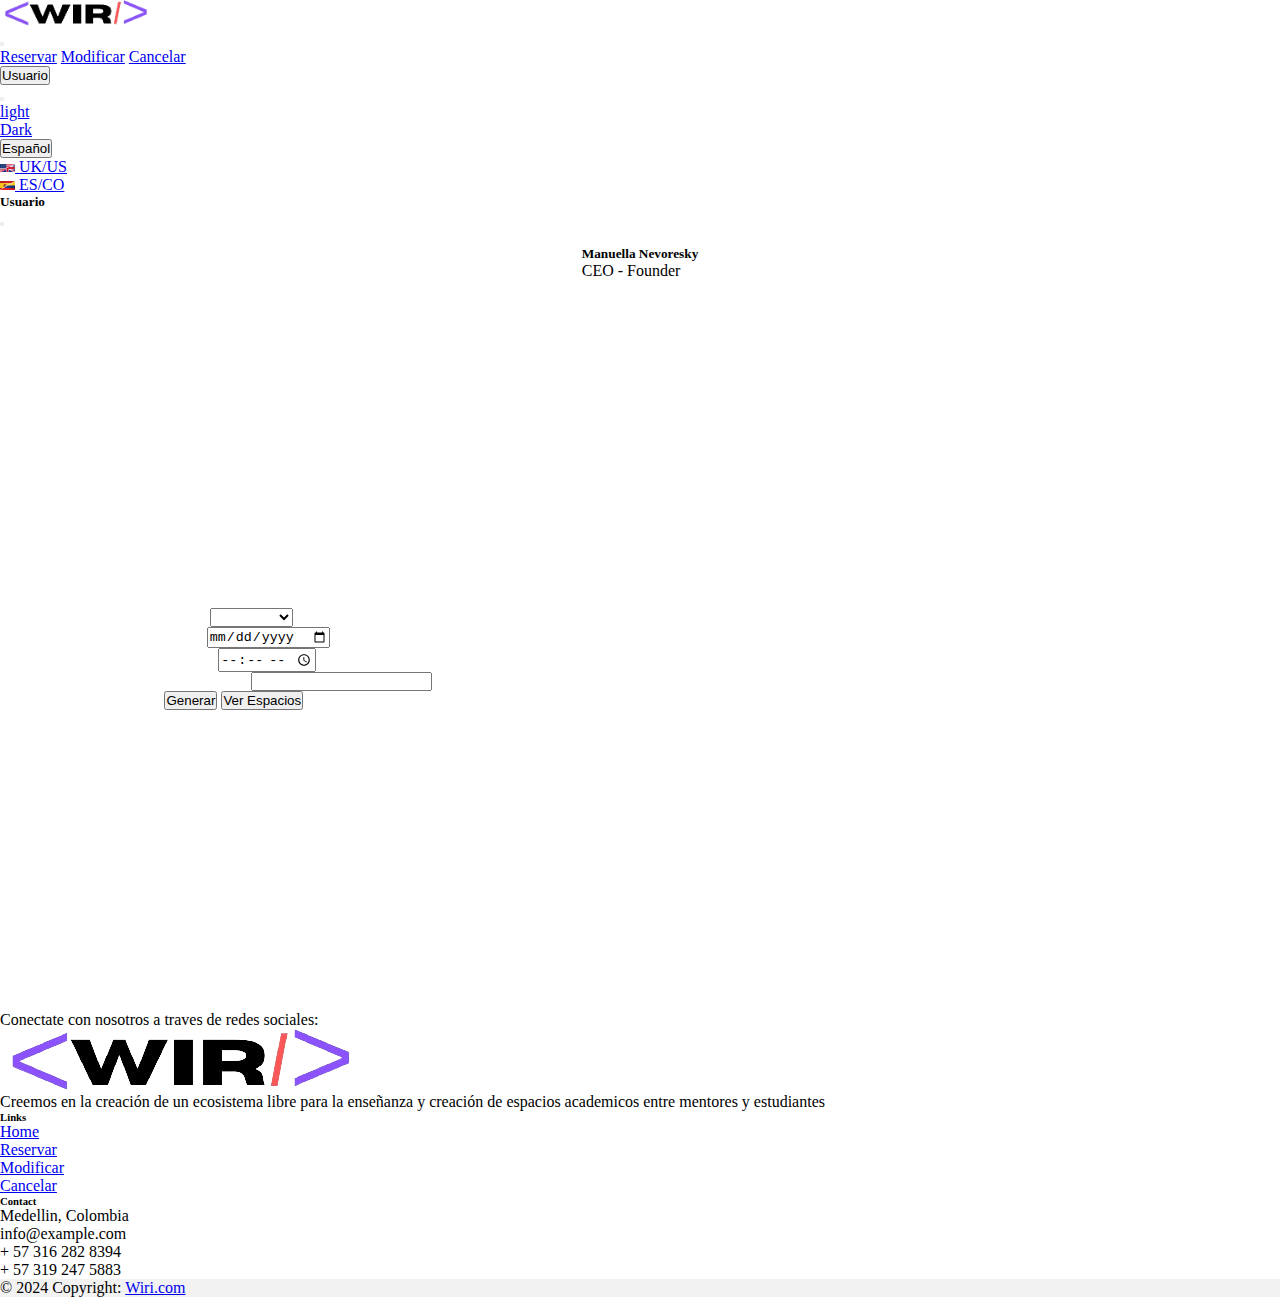
==== Modules/Citas/indexCitas.html @ 58ee9b4f "pagina generador de citas para el mentor" ====
<!DOCTYPE html>
<html lang="en">
<head>
    <meta charset="UTF-8">
    <meta name="viewport" content="width=device-width, initial-scale=1.0">
    <link href="https://cdn.jsdelivr.net/npm/bootstrap@5.3.2/dist/css/bootstrap.min.css" rel="stylesheet" integrity="sha384-T3c6CoIi6uLrA9TneNEoa7RxnatzjcDSCmG1MXxSR1GAsXEV/Dwwykc2MPK8M2HN" crossorigin="anonymous">
    <link rel="stylesheet" href="/WIRI/Modules/Citas/citas.css">
    <link href='./citas.css' rel='stylesheet'>
    <title>Document</title>
</head>
<body>
    <header>
        <nav class="navbar navbar-expand-lg bg-body-tertiary flex-wrap flex-lg-nowrap" id="nav">
          <div class="container-fluid nav-container-modified justify-content-around">
            <a class="navbar-brand" href="#Reservas">
              <img src="../../assets/brand/WIRI.png" alt="Bootstrap" width="150">
            </a>
            <div id="container-button-toggler">
              <button class="navbar-toggler" type="button" data-bs-toggle="collapse" data-bs-target="#navbarNavAltMarkup"
                aria-controls="navbarNavAltMarkup" aria-expanded="false" aria-label="Toggle navigation">
                <span class="navbar-toggler-icon"></span>
              </button>
            </div>
            <!-- <button class="btn" type="button">
              <i class='bx bx-dots-horizontal-rounded' ></i>
            </button> -->
            <div class="collapse navbar-collapse" id="navbarNavAltMarkup">
              <div class="navbar-nav">
                <a class="nav-link  active align-self-center" href="#">Reservar</a>
                <a class="nav-link  active align-self-center" href="#">Modificar</a>
                <a class="nav-link  active align-self-center" href="#">Cancelar</a>
              </div>
            </div>
    
            <div class="d-flex gap-1 align-items-start">
              <button type="button" data-bs-toggle="offcanvas" data-bs-target="#offcanvasRight"
                aria-controls="offcanvasRight" class="btn btn-grey">
                <i class='bx bx-user-circle'></i>
                Usuario
              </button>
              <div class="dropdown">
                <button class="btn btn-grey dropdown-toggle" type="button" data-bs-toggle="dropdown" aria-expanded="false">
                  <i class='bx bx-sun'></i>
                  <i class='bx bxs-moon displayNone'></i>
                </button>
                <ul class="dropdown-menu">
                  <a class="dropdown-item" id="lightTheme" href="#"><i class='bx bx-sun'></i> light</a></li>
                  <li> <a class="dropdown-item" id="darkTheme" href="#"><i class='bx bxs-moon'></i> Dark</a></li>
                </ul>
              </div>
              <div class="dropdown">
                <button class="btn btn-grey dropdown-toggle" type="button" data-bs-toggle="dropdown" aria-expanded="false">
                  <i class='bx bx-message-check'></i> Español
    
                </button>
                <ul class="dropdown-menu">
                  <li> <a class="dropdown-item" href="#"> <img width="15"
                        src="../../assets/icons/Flag_of_the_United_States_and_United_Kingdom.png" alt="U"> UK/US</a></li>
                  <li> <a class="dropdown-item" href="#"> <img width="15" src="../../assets/icons/spain-to-colombia.jpg"
                        alt="U"> ES/CO</a></li>
                </ul>
              </div>
    
            </div>
    
    
          </div>
        </nav>
        <div class="offcanvas offcanvas-end" tabindex="-1" id="offcanvasRight" aria-labelledby="offcanvasRightLabel">
          <div class="offcanvas-header">
            <h5 class="offcanvas-title" id="offcanvasRightLabel">Usuario</h5>
            <button type="button" class="btn-close" data-bs-dismiss="offcanvas" aria-label="Close"></button>
          </div>
          <div class="offcanvas-body">
            <div class="card">
              <div class="bg-grey rounded shadow-sm py-5 px-4"><img
                  src="https://bootstrapious.com/i/snippets/sn-team/teacher-4.jpg" alt="" width="100%"
                  class="img-fluid rounded-circle mb-3 img-thumbnail shadow-sm">
                <h5 class="mb-0">Manuella Nevoresky</h5><span class="small text-uppercase text-muted">CEO - Founder</span>
                <!-- <ul class="social mb-0 list-inline mt-3">
                      <li class="list-inline-item"><a href="#" class="social-link"><i class="fa fa-facebook-f"></i></a></li>
                      <li class="list-inline-item"><a href="#" class="social-link"><i class="fa fa-twitter"></i></a></li>
                      <li class="list-inline-item"><a href="#" class="social-link"><i class="fa fa-instagram"></i></a></li>
                      <li class="list-inline-item"><a href="#" class="social-link"><i class="fa fa-linkedin"></i></a></li>
                  </ul> -->
              </div>
            </div>
          </div>
        </div>
      </header>
    <main>
        <section id="contenedor" class="contenedor-principal ">
            <div class="container-form">
                <form class="form">
                    <div class="mb-3">
                      <h2>Generar espacio de asesoria</h2>
                      </div>
                    <div>
                        <label for="clase" class="form-label">Clases</label>
                        <select  id="clase" class="form-select form-select-sm  mb-3" aria-label="Small select example">
                             <option selected></option>
                            <option value="1">Desarrollo</option>
                            <option value="2">Review</option>
                          </select>
                    </div>
                    <div class="mb-3">
                        <label for="Fecha" class="form-label">Fecha</label>
                        <input type="date" class="form-control" id="Fecha">
                      </div>
                      <div class="mb-3">
                        <label for="horario" class="form-label">Horario</label>
                        <input type="time" class="form-control" id="horario">
                      </div>
                    <div class="mb-3">
                        <label for="participantes" class="form-label">Participantes</label>
                        <input type="number" class="form-control" id="participantes">
                      </div>
                    
                    <div id="botonesForm">
                        <button type="submit" class="btn btn-secondary">Generar</button>
                        <button type="button" id="verEspacios" class="btn btn-secondary">Ver Espacios</button>

                    </div>
                  </form>
            </div>

            <div class="cards-container  d-flex align-items-center flex-column gap-2">
                <h2 class="tituloCards ">Estos son tus espacios generados</h2>                
            </div>
        </section>
    </main>
    <footer class="text-center text-lg-start bg-body-tertiary text-muted">
    <!-- Section: Social media -->
    <section class="d-flex justify-content-center justify-content-lg-between p-4 border-bottom">
      <!-- Left -->
      <div class="me-5 d-none d-lg-block">
        <span>Conectate con nosotros a traves de redes sociales:</span>
      </div>
      <!-- Left -->

      <!-- Right -->
      <div class="d-flex gap-3">
        <div>
          <a href="https://www.linkedin.com/in/romario-julio-91a610113/" class="text-reset">
            <i class='bx bxl-linkedin'></i>
          </a>
        </div>

        <div>

          <a href="https://github.com/Alipser/WIRI" class="text-reset">
            <i class='bx bxl-github'></i>
          </a>
        </div>


      </div>
      <!-- Right -->
    </section>
    <!-- Section: Social media -->

    <!-- Section: Links  -->
    <section class="">
      <div class="container text-center text-md-start mt-5">
        <!-- Grid row -->
        <div class="row mt-3">
          <!-- Grid column -->
          <div class="col-md-3 col-lg-4 col-xl-3 mx-auto mb-4">
            <!-- Content -->
            <h6 class="text-uppercase fw-bold mb-4">

              <img src="../../assets/brand/WIRI.png" class="card-img-top" alt="...">
            </h6>
            <p>

              Creemos en la creación de un ecosistema libre para la enseñanza y creación de espacios academicos entre
              mentores y estudiantes

            </p>
          </div>
          <!-- Grid column -->



          <!-- Grid column -->
          <div class="col-md-3 col-lg-2 col-xl-2 mx-auto mb-4">
            <!-- Links -->
            <h6 class="text-uppercase fw-bold mb-4">
              Links
            </h6>
            <p>
              <a href="#!" class="text-reset">Home</a>
            </p>
            <p>
              <a href="#!" class="text-reset">Reservar</a>
            </p>
            <p>
              <a href="#!" class="text-reset">Modificar</a>
            </p>
            <p>
              <a href="#!" class="text-reset">Cancelar</a>
            </p>
          </div>
          <!-- Grid column -->

          <!-- Grid column -->
          <div class="col-md-4 col-lg-3 col-xl-3 mx-auto mb-md-0 mb-4">
            <!-- Links -->
            <h6 class="text-uppercase fw-bold mb-4">Contact</h6>
            <p><i class="fas fa-home me-3"></i> Medellin, Colombia</p>
            <p>
              <i class="fas fa-envelope me-3"></i>
              info@example.com
            </p>
            <p><i class="fas fa-phone me-3"></i> + 57 316 282 8394</p>
            <p><i class="fas fa-print me-3"></i> + 57 319 247 5883</p>
          </div>
          <!-- Grid column -->
        </div>
        <!-- Grid row -->
      </div>
    </section>
    <!-- Section: Links  -->

    <!-- Copyright -->
    <div class="text-center p-4" style="background-color: rgba(0, 0, 0, 0.05);">
      © 2024 Copyright:
      <a class="text-reset fw-bold" href="#">Wiri.com</a>
    </div>
    <!-- Copyright -->
  </footer>
  <!-- Footer -->
  


    <script src="https://cdn.jsdelivr.net/npm/bootstrap@5.3.2/dist/js/bootstrap.bundle.min.js" integrity="sha384-C6RzsynM9kWDrMNeT87bh95OGNyZPhcTNXj1NW7RuBCsyN/o0jlpcV8Qyq46cDfL" crossorigin="anonymous"></script>
    <script type="module" src="./citas.js"></script>
</body>
</html>
---- Modules/Citas/citas.css ----
*{
    margin: 0;
    padding: 0;
    box-sizing: border-box;
}

body{
    height: 100vh;
    width: 100vw;
}

main{
    height: auto;
    width: 100%;
    padding-top: 10px;
    padding-bottom: 10px ;
    background-image:url(/WIRI/media/fondo\ espacio.png);
}

.contenedor-principal{
    height: 100%;
    display: flex;
    justify-content: space-evenly;
    align-items: center;

}

.form{

    border: 1px solid rgb(255, 255, 255);
    border-radius: 10px;
    padding: 10px;
    color: white;

}

.tituloCards{
    color: white;
    border: 1px solid white;
    border-radius: 10px;
    padding: 10px;

}

.cards-container{
    height: 79vh;
    width: 40%;
    overflow-y: scroll;
    overflow-x: hidden

}
 .card{
    display: flex;
    justify-content: center;
    align-items: center;
    flex-direction: column;
 }
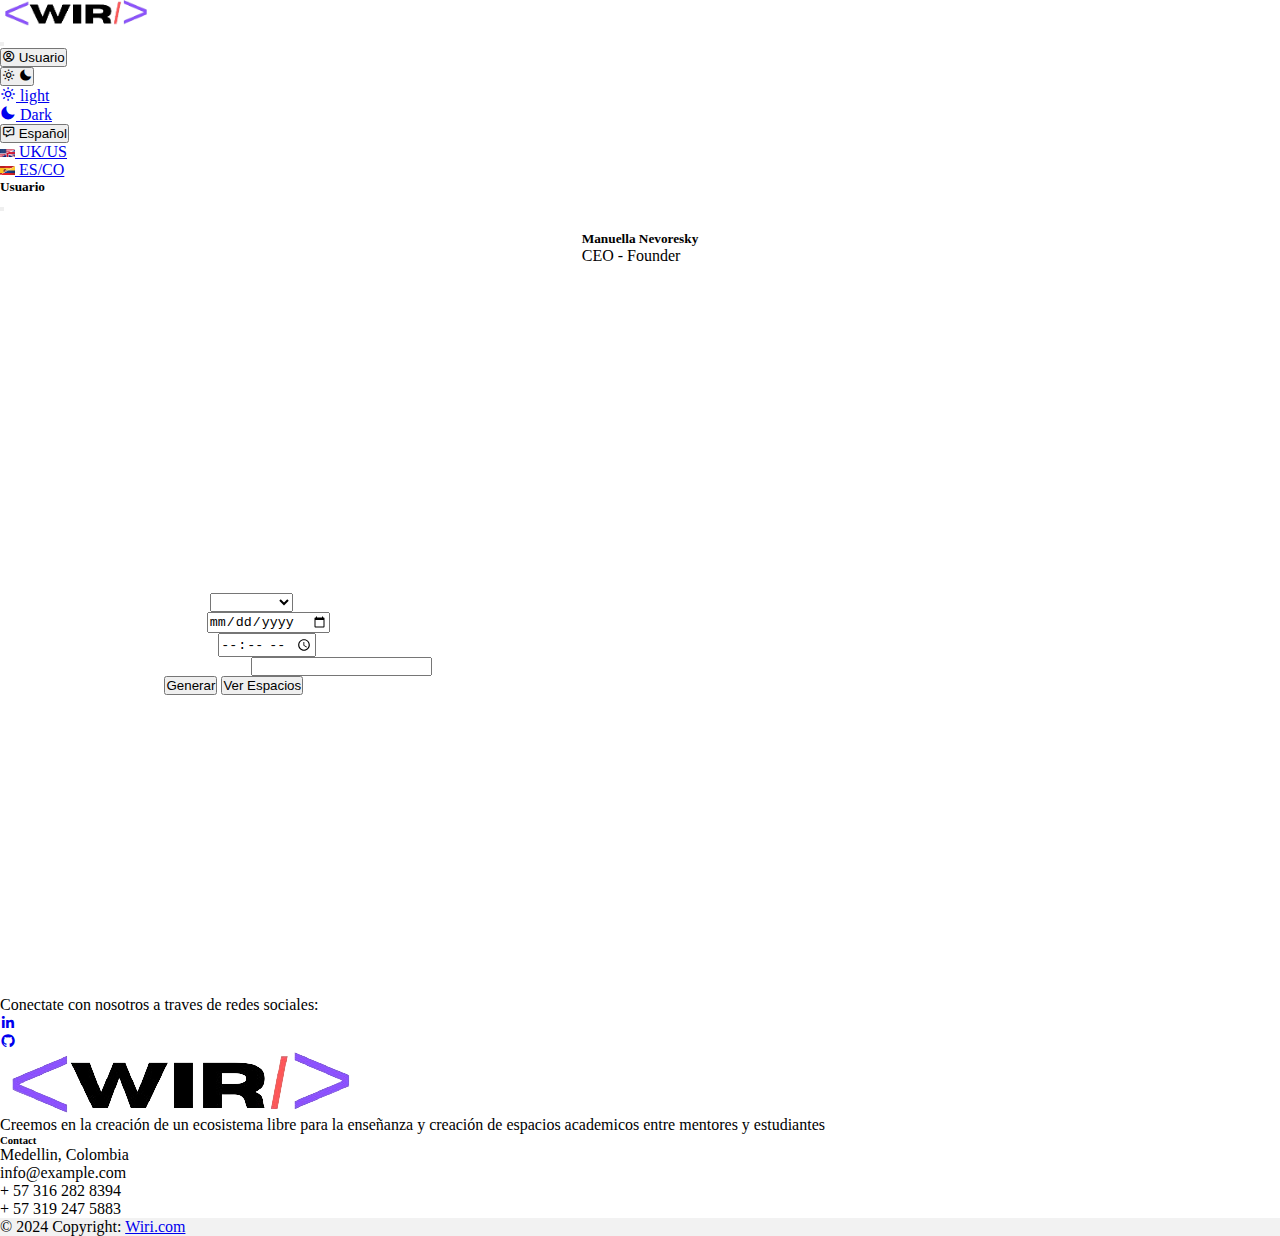
==== commit f39c10c4: "antes del merge" ====
--- a/Modules/Citas/indexCitas.html
+++ b/Modules/Citas/indexCitas.html
@@ -6,6 +6,7 @@
     <link href="https://cdn.jsdelivr.net/npm/bootstrap@5.3.2/dist/css/bootstrap.min.css" rel="stylesheet" integrity="sha384-T3c6CoIi6uLrA9TneNEoa7RxnatzjcDSCmG1MXxSR1GAsXEV/Dwwykc2MPK8M2HN" crossorigin="anonymous">
     <link rel="stylesheet" href="/WIRI/Modules/Citas/citas.css">
     <link href='./citas.css' rel='stylesheet'>
+    <link href='https://unpkg.com/boxicons@2.1.4/css/boxicons.min.css' rel='stylesheet'>
     <title>Document</title>
 </head>
 <body>
@@ -26,9 +27,7 @@
             </button> -->
             <div class="collapse navbar-collapse" id="navbarNavAltMarkup">
               <div class="navbar-nav">
-                <a class="nav-link  active align-self-center" href="#">Reservar</a>
-                <a class="nav-link  active align-self-center" href="#">Modificar</a>
-                <a class="nav-link  active align-self-center" href="#">Cancelar</a>
+                
               </div>
             </div>
     
@@ -54,9 +53,9 @@
     
                 </button>
                 <ul class="dropdown-menu">
-                  <li> <a class="dropdown-item" href="#"> <img width="15"
+                  <li> <a class="dropdown-item" href="#" id="btnEn"> <img width="15"
                         src="../../assets/icons/Flag_of_the_United_States_and_United_Kingdom.png" alt="U"> UK/US</a></li>
-                  <li> <a class="dropdown-item" href="#"> <img width="15" src="../../assets/icons/spain-to-colombia.jpg"
+                  <li> <a class="dropdown-item" href="#" id="btnEs"> <img width="15" src="../../assets/icons/spain-to-colombia.jpg"
                         alt="U"> ES/CO</a></li>
                 </ul>
               </div>
@@ -68,7 +67,7 @@
         </nav>
         <div class="offcanvas offcanvas-end" tabindex="-1" id="offcanvasRight" aria-labelledby="offcanvasRightLabel">
           <div class="offcanvas-header">
-            <h5 class="offcanvas-title" id="offcanvasRightLabel">Usuario</h5>
+            <h5 data-i18n="usuario" class="translate offcanvas-title" id="offcanvasRightLabel">Usuario</h5>
             <button type="button" class="btn-close" data-bs-dismiss="offcanvas" aria-label="Close"></button>
           </div>
           <div class="offcanvas-body">
@@ -92,8 +91,8 @@
         <section id="contenedor" class="contenedor-principal ">
             <div class="container-form">
                 <form class="form">
-                    <div class="mb-3">
-                      <h2>Generar espacio de asesoria</h2>
+                    <div  class=" mb-3">
+                      <h2  data-i18n="tituloform" class="translate">Generar espacio de asesoria</h2>
                       </div>
                     <div>
                         <label for="clase" class="form-label">Clases</label>
@@ -104,28 +103,28 @@
                           </select>
                     </div>
                     <div class="mb-3">
-                        <label for="Fecha" class="form-label">Fecha</label>
+                        <label data-i18n="dateform"  for="Fecha" class="translate form-label">Fecha</label>
                         <input type="date" class="form-control" id="Fecha">
                       </div>
                       <div class="mb-3">
-                        <label for="horario" class="form-label">Horario</label>
+                        <label  data-i18n="hourform" for="horario" class="translate form-label">Horario</label>
                         <input type="time" class="form-control" id="horario">
                       </div>
                     <div class="mb-3">
-                        <label for="participantes" class="form-label">Participantes</label>
+                        <label data-i18n="partipantesform"  for="participantes" class="translate form-label">Participantes</label>
                         <input type="number" class="form-control" id="participantes">
                       </div>
                     
                     <div id="botonesForm">
-                        <button type="submit" class="btn btn-secondary">Generar</button>
-                        <button type="button" id="verEspacios" class="btn btn-secondary">Ver Espacios</button>
+                        <button data-i18n="generar"  type="submit" class="translate btn btn-secondary">Generar</button>
+                        <button data-i18n="verEspacion"  type="button" id="verEspacios" class="translate btn btn-secondary">Ver Espacios</button>
 
                     </div>
                   </form>
             </div>
 
             <div class="cards-container  d-flex align-items-center flex-column gap-2">
-                <h2 class="tituloCards ">Estos son tus espacios generados</h2>                
+                <h2  data-i18n="h2titulo" class=" translate tituloCards ">Estos son tus espacios generados</h2>                
             </div>
         </section>
     </main>
@@ -133,7 +132,7 @@
     <!-- Section: Social media -->
     <section class="d-flex justify-content-center justify-content-lg-between p-4 border-bottom">
       <!-- Left -->
-      <div class="me-5 d-none d-lg-block">
+      <div data-i18n="footerP1" class="translate me-5 d-none d-lg-block">
         <span>Conectate con nosotros a traves de redes sociales:</span>
       </div>
       <!-- Left -->
@@ -171,7 +170,7 @@
 
               <img src="../../assets/brand/WIRI.png" class="card-img-top" alt="...">
             </h6>
-            <p>
+            <p data-i18n="footerP2" class="translate">
 
               Creemos en la creación de un ecosistema libre para la enseñanza y creación de espacios academicos entre
               mentores y estudiantes
@@ -182,25 +181,7 @@
 
 
 
-          <!-- Grid column -->
-          <div class="col-md-3 col-lg-2 col-xl-2 mx-auto mb-4">
-            <!-- Links -->
-            <h6 class="text-uppercase fw-bold mb-4">
-              Links
-            </h6>
-            <p>
-              <a href="#!" class="text-reset">Home</a>
-            </p>
-            <p>
-              <a href="#!" class="text-reset">Reservar</a>
-            </p>
-            <p>
-              <a href="#!" class="text-reset">Modificar</a>
-            </p>
-            <p>
-              <a href="#!" class="text-reset">Cancelar</a>
-            </p>
-          </div>
+         
           <!-- Grid column -->
 
           <!-- Grid column -->
@@ -235,5 +216,7 @@
 
     <script src="https://cdn.jsdelivr.net/npm/bootstrap@5.3.2/dist/js/bootstrap.bundle.min.js" integrity="sha384-C6RzsynM9kWDrMNeT87bh95OGNyZPhcTNXj1NW7RuBCsyN/o0jlpcV8Qyq46cDfL" crossorigin="anonymous"></script>
     <script type="module" src="./citas.js"></script>
+    <script src="https://unpkg.com/i18next@latest/i18next.min.js"></script>
+    <script src="../../js/traduccion.js"></script>
 </body>
 </html>--- a/Modules/Citas/citas.css
+++ b/Modules/Citas/citas.css
@@ -36,7 +36,7 @@
 
 .tituloCards{
     color: white;
-    border: 1px solid white;
+  
     border-radius: 10px;
     padding: 10px;
 
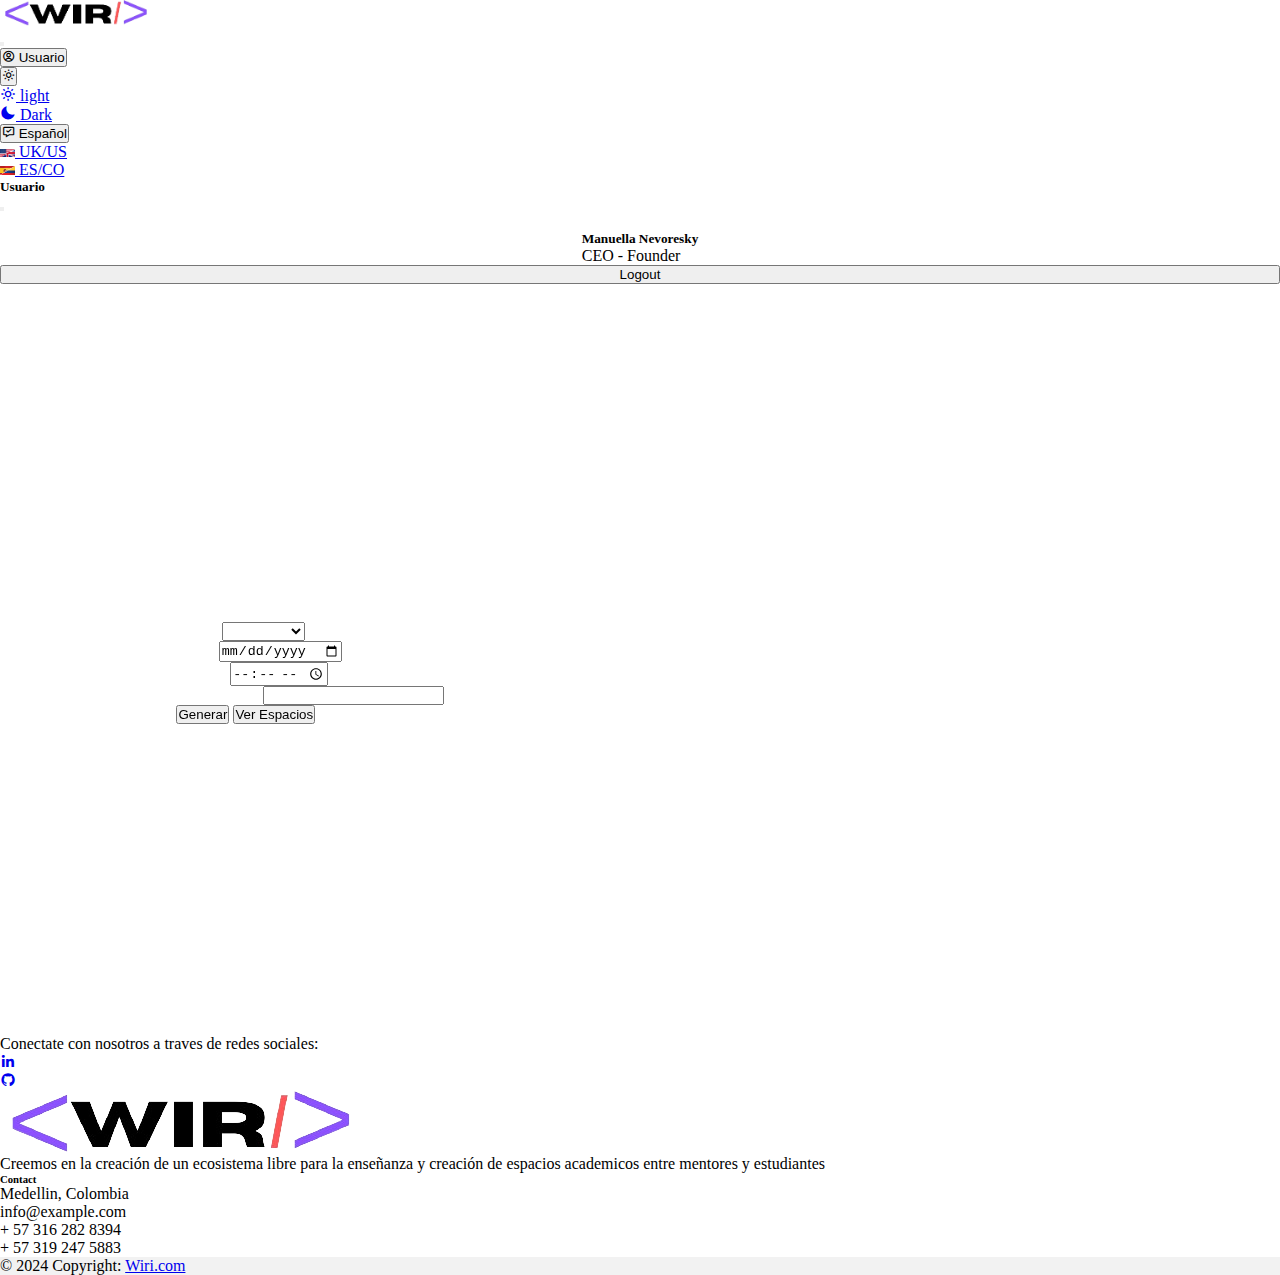
==== commit adc9d390: "producto final con daños menores en estilos falta las traducciones" ====
--- a/Modules/Citas/indexCitas.html
+++ b/Modules/Citas/indexCitas.html
@@ -4,8 +4,7 @@
     <meta charset="UTF-8">
     <meta name="viewport" content="width=device-width, initial-scale=1.0">
     <link href="https://cdn.jsdelivr.net/npm/bootstrap@5.3.2/dist/css/bootstrap.min.css" rel="stylesheet" integrity="sha384-T3c6CoIi6uLrA9TneNEoa7RxnatzjcDSCmG1MXxSR1GAsXEV/Dwwykc2MPK8M2HN" crossorigin="anonymous">
-    <link rel="stylesheet" href="/WIRI/Modules/Citas/citas.css">
-    <link href='./citas.css' rel='stylesheet'>
+    <link rel="stylesheet" href="./citas.css">
     <link href='https://unpkg.com/boxicons@2.1.4/css/boxicons.min.css' rel='stylesheet'>
     <title>Document</title>
 </head>
@@ -67,7 +66,7 @@
         </nav>
         <div class="offcanvas offcanvas-end" tabindex="-1" id="offcanvasRight" aria-labelledby="offcanvasRightLabel">
           <div class="offcanvas-header">
-            <h5 data-i18n="usuario" class="translate offcanvas-title" id="offcanvasRightLabel">Usuario</h5>
+            <h5 class="offcanvas-title" id="offcanvasRightLabel">Usuario</h5>
             <button type="button" class="btn-close" data-bs-dismiss="offcanvas" aria-label="Close"></button>
           </div>
           <div class="offcanvas-body">
@@ -76,19 +75,15 @@
                   src="https://bootstrapious.com/i/snippets/sn-team/teacher-4.jpg" alt="" width="100%"
                   class="img-fluid rounded-circle mb-3 img-thumbnail shadow-sm">
                 <h5 class="mb-0">Manuella Nevoresky</h5><span class="small text-uppercase text-muted">CEO - Founder</span>
-                <!-- <ul class="social mb-0 list-inline mt-3">
-                      <li class="list-inline-item"><a href="#" class="social-link"><i class="fa fa-facebook-f"></i></a></li>
-                      <li class="list-inline-item"><a href="#" class="social-link"><i class="fa fa-twitter"></i></a></li>
-                      <li class="list-inline-item"><a href="#" class="social-link"><i class="fa fa-instagram"></i></a></li>
-                      <li class="list-inline-item"><a href="#" class="social-link"><i class="fa fa-linkedin"></i></a></li>
-                  </ul> -->
-              </div>
+                
+              </div>
+              <button type="button" class="btn btn-danger">Logout</button>
             </div>
           </div>
         </div>
       </header>
     <main>
-        <section id="contenedor" class="contenedor-principal ">
+        <section id="contenedor" class="contenedor-principal bg-secondary ">
             <div class="container-form">
                 <form class="form">
                     <div  class=" mb-3">
@@ -121,11 +116,14 @@
 
                     </div>
                   </form>
+
             </div>
 
             <div class="cards-container  d-flex align-items-center flex-column gap-2">
                 <h2  data-i18n="h2titulo" class=" translate tituloCards ">Estos son tus espacios generados</h2>                
             </div>
+
+            <video src="../../media/video.mp4" autoplay muted loop></video>
         </section>
     </main>
     <footer class="text-center text-lg-start bg-body-tertiary text-muted">
--- a/Modules/Citas/citas.css
+++ b/Modules/Citas/citas.css
@@ -1,57 +1,99 @@
-*{
-    margin: 0;
-    padding: 0;
-    box-sizing: border-box;
+* {
+  margin: 0;
+  padding: 0;
+  box-sizing: border-box;
 }
 
-body{
-    height: 100vh;
-    width: 100vw;
+body {
+  overflow-x: hidden;
 }
 
-main{
-    height: auto;
-    width: 100%;
-    padding-top: 10px;
-    padding-bottom: 10px ;
-    background-image:url(/WIRI/media/fondo\ espacio.png);
+body > main *::-webkit-scrollbar-track {
+  -webkit-box-shadow: inset 0 0 6px rgba(0, 0, 0, 0.3);
+  border-radius: 10px;
+  background-color: transparent;
 }
 
-.contenedor-principal{
-    height: 100%;
-    display: flex;
-    justify-content: space-evenly;
-    align-items: center;
-
+body > main *::-webkit-scrollbar {
+  width: 12px;
+  background-color: transparent;
 }
 
-.form{
-
-    border: 1px solid rgb(255, 255, 255);
-    border-radius: 10px;
-    padding: 10px;
-    color: white;
-
+body > main *::-webkit-scrollbar-thumb {
+  border-radius: 10px;
+  -webkit-box-shadow: inset 0 0 6px rgba(0, 0, 0, 0.3);
+  background-color: #7d7474;
 }
 
-.tituloCards{
-    color: white;
-  
-    border-radius: 10px;
-    padding: 10px;
-
+.displayNone {
+  display: none !important;
 }
 
-.cards-container{
-    height: 79vh;
-    width: 40%;
-    overflow-y: scroll;
-    overflow-x: hidden
+#offcanvasRight > div.offcanvas-body > div > button {
+  width: 100%;
+}
 
+body {
+  height: 100vh;
+  width: 100vw;
 }
- .card{
-    display: flex;
-    justify-content: center;
-    align-items: center;
-    flex-direction: column;
- }+
+main {
+  height: auto;
+  width: 100%;
+  background-image: url(/WIRI/media/fondo\ espacio.png);
+}
+
+.contenedor-principal {
+  height: 100%;
+  display: flex;
+  justify-content: space-evenly;
+  align-items: center;
+  padding: 20px;
+  position: relative;
+}
+
+.form {
+  border: 1px solid rgb(255, 255, 255);
+  border-radius: 10px;
+  padding: 10px;
+  color: white;
+}
+
+.tituloCards {
+  color: white;
+
+  border-radius: 10px;
+  padding: 10px;
+}
+
+.cards-container {
+  height: 79vh;
+  width: 40%;
+  overflow-y: scroll;
+  overflow-x: hidden;
+}
+.card {
+  display: flex;
+  justify-content: center;
+  align-items: center;
+  flex-direction: column;
+  box-shadow: 0 0 25px 10px rgba(255, 255, 255, 0.52);
+}
+
+video {
+  width: 100%;
+  height: 100%;
+  object-fit: cover;
+  position: absolute;
+}
+#contenedor > div.container-form {
+  z-index: 1;
+  backdrop-filter: blur(10px);
+  box-shadow: 0 0 25px 10px rgba(255, 255, 255, 0.52);
+  border-radius: 10px;
+}
+
+#contenedor > div.cards-container.d-flex.align-items-center.flex-column.gap-2 {
+  z-index: 1;
+}
